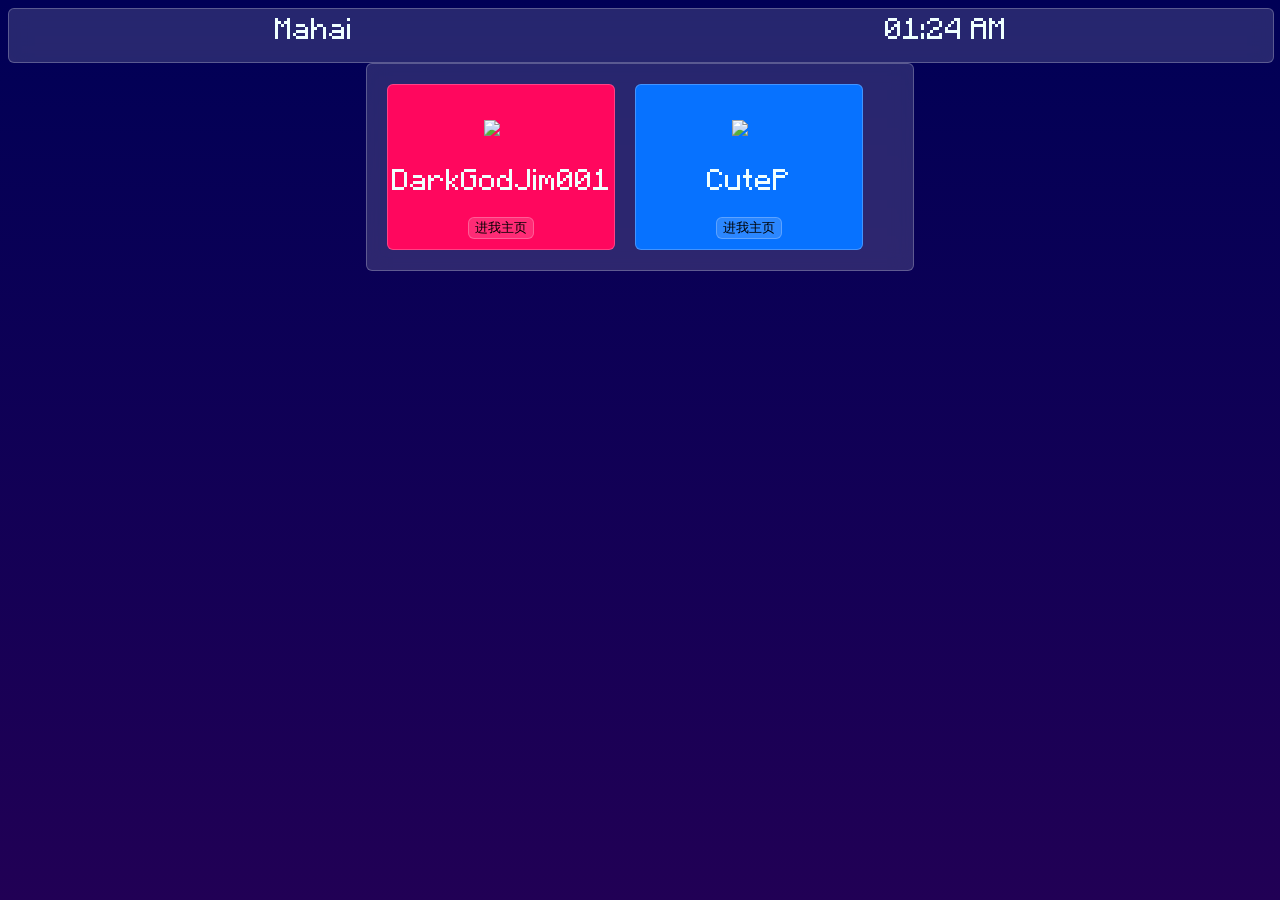
==== index.html @ ee5f1308 "Add files via upload" ====
<!DOCTYPE html>

<html>
    <body>
        <script src="https://tkjsapi.github.io/api/tkjs/theme.js"></script>
        
        <link rel="stylesheet" href="./index.css">

        <div id="title-box" style="width:100%;margin:0 auto;padding-bottom: 20px;">
            <p id="title" style="margin:0 auto;">Mahai</p>
            <p id="title-time" style="margin-left:200px;margin:0 auto;">时间</p>
        </div>
        <div id="member" style="flex-direction: column;width:40%;margin-left:30px;padding:20px;flex-direction:row;margin-right: 30px;">
            <div id="member-dgj001" class="member_">
                <image src="https://vzge.me/face/DarkGodJim001.png" style="width:15%;" class="member"></image>
                <p class="member">DarkGodJim001</p>
                <button class="memberpage" onclick="window.location.href = './member/darkgodjim001/index.html'">进我主页</button>
            </div>
            <div id="member-cutep" class="member_">
                <image src="https://vzge.me/face/Cute_P.png" style="width:15%;" class="member"></image>
                <p class="member">CuteP</p>
                <button class="memberpage" onclick="window.location.href = './member/cutep/index.html'">进我主页</button>
            </div>
        </div>

        <script>
            window.theme = "glass";

            function updateTime(){
                let e = document.getElementById("title-time");
                let time = (new Date()).toLocaleTimeString([],{hour:"2-digit",minute:"2-digit"});

                e.textContent = time;
            }

            updateTime();
            setInterval(updateTime,500);
        </script>
    </body>
</html>
---- index.css ----
@font-face{
    font-family:"mc";
    src:url("./member/darkgodjim001/resource/Minecraft\ Seven_2.ttf");
}
@font-face{
    font-family:"unifont";
    src:url("./member/darkgodjim001/resource/unifont-16.0.03.otf");
}

body {
    display: flex;
    align-items: center;
    background: linear-gradient(#000056,#210055);
    background-attachment: fixed;
    flex-direction: column;
}
div {
    display:flex;
    background:rgba(255,255,255,0.15);
    backdrop-filter:blur(10px);
    -webkit-backdrop-filter: blur(10px);
    border:1px solid rgba(255,255,255,0.24);

    border-radius: 6px;
}

p{
    font-family: 'mc','unifont';
    font-size:24px;
    color:azure;
}

.member_{
    padding-top: 35px;
    align-items: center;
    flex-direction: column;
    width:45%;
}

#member-dgj001 {
    background-color: #ff075e;
}
#member-cutep{
    background-color: #0772ff;
    margin-left: 20px;
    margin-right:30px;
}
button {
    display:flex;
    background:rgba(255,255,255,0.15);
    backdrop-filter:blur(10px);
    -webkit-backdrop-filter: blur(10px);
    border:1px solid rgba(255,255,255,0.24);

    border-radius: 6px;
}
.memberpage {
    margin-bottom: 10px;
}
#title-box {
    margin-bottom: 35px;
}
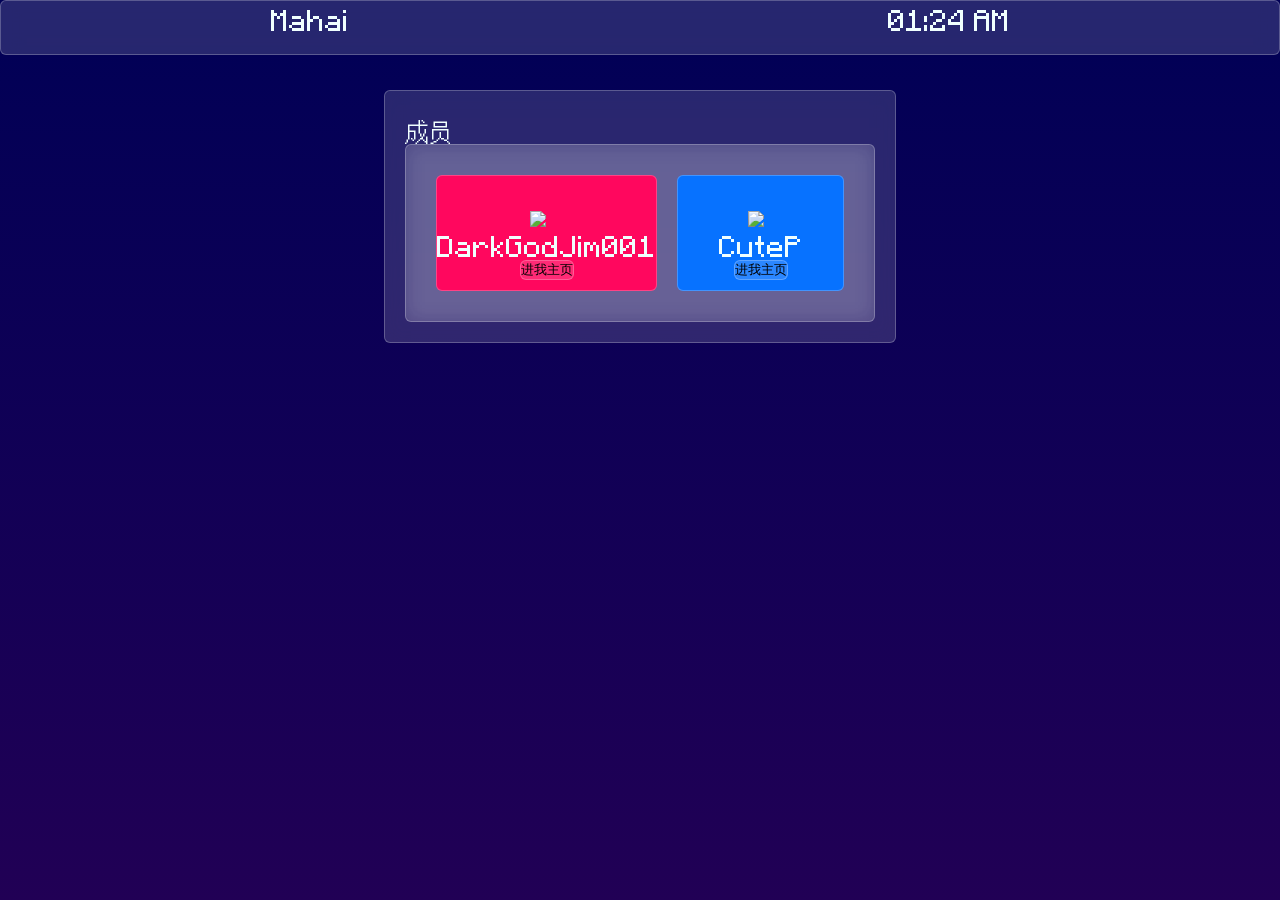
==== commit 0ba67023: "Add files via upload" ====
--- a/index.html
+++ b/index.html
@@ -1,25 +1,31 @@
 <!DOCTYPE html>
 
 <html>
+    <head>
+        <title>Mahai-码海 的空间</title>
+    </head>
     <body>
         <script src="https://tkjsapi.github.io/api/tkjs/theme.js"></script>
         
         <link rel="stylesheet" href="./index.css">
 
-        <div id="title-box" style="width:100%;margin:0 auto;padding-bottom: 20px;">
+        <div id="title-box" style="width:100%;padding-bottom: 20px;text-align: center;">
             <p id="title" style="margin:0 auto;">Mahai</p>
             <p id="title-time" style="margin-left:200px;margin:0 auto;">时间</p>
         </div>
-        <div id="member" style="flex-direction: column;width:40%;margin-left:30px;padding:20px;flex-direction:row;margin-right: 30px;">
-            <div id="member-dgj001" class="member_">
-                <image src="https://vzge.me/face/DarkGodJim001.png" style="width:15%;" class="member"></image>
-                <p class="member">DarkGodJim001</p>
-                <button class="memberpage" onclick="window.location.href = './member/darkgodjim001/index.html'">进我主页</button>
-            </div>
-            <div id="member-cutep" class="member_">
-                <image src="https://vzge.me/face/Cute_P.png" style="width:15%;" class="member"></image>
-                <p class="member">CuteP</p>
-                <button class="memberpage" onclick="window.location.href = './member/cutep/index.html'">进我主页</button>
+        <div id="memberout" style="flex-direction: column;width:40%;margin-left:30px;padding:20px;margin-right: 30px;">
+            <p id="member__" style="align-items: center;">成员</p>
+            <div id="member" style="width:100%;flex-direction:row;">
+                <div id="member-dgj001" class="member_">
+                    <image src="https://vzge.me/face/DarkGodJim001.png" style="width:15%;" class="member"></image>
+                    <p class="member">DarkGodJim001</p>
+                    <button class="memberpage" onclick="window.location.href = './member/darkgodjim001/index.html'">进我主页</button>
+                </div>
+                <div id="member-cutep" class="member_">
+                    <image src="https://vzge.me/face/Cute_P.png" style="width:15%;" class="member"></image>
+                    <p class="member">CuteP</p>
+                    <button class="memberpage" onclick="window.location.href = './member/cutep/index.html'">进我主页</button>
+                </div>
             </div>
         </div>
 
--- a/index.css
+++ b/index.css
@@ -1,3 +1,9 @@
+* {
+    margin:0;
+    padding:0;
+    box-sizing: border-box;
+}
+
 @font-face{
     font-family:"mc";
     src:url("./member/darkgodjim001/resource/Minecraft\ Seven_2.ttf");
@@ -34,11 +40,13 @@
     padding-top: 35px;
     align-items: center;
     flex-direction: column;
-    width:45%;
+    width:50%;
+    
 }
 
 #member-dgj001 {
     background-color: #ff075e;
+    margin-left:30px;
 }
 #member-cutep{
     background-color: #0772ff;
@@ -59,4 +67,8 @@
 }
 #title-box {
     margin-bottom: 35px;
+}
+#member {
+    padding-bottom: 30px;
+    padding-top: 30px;
 }
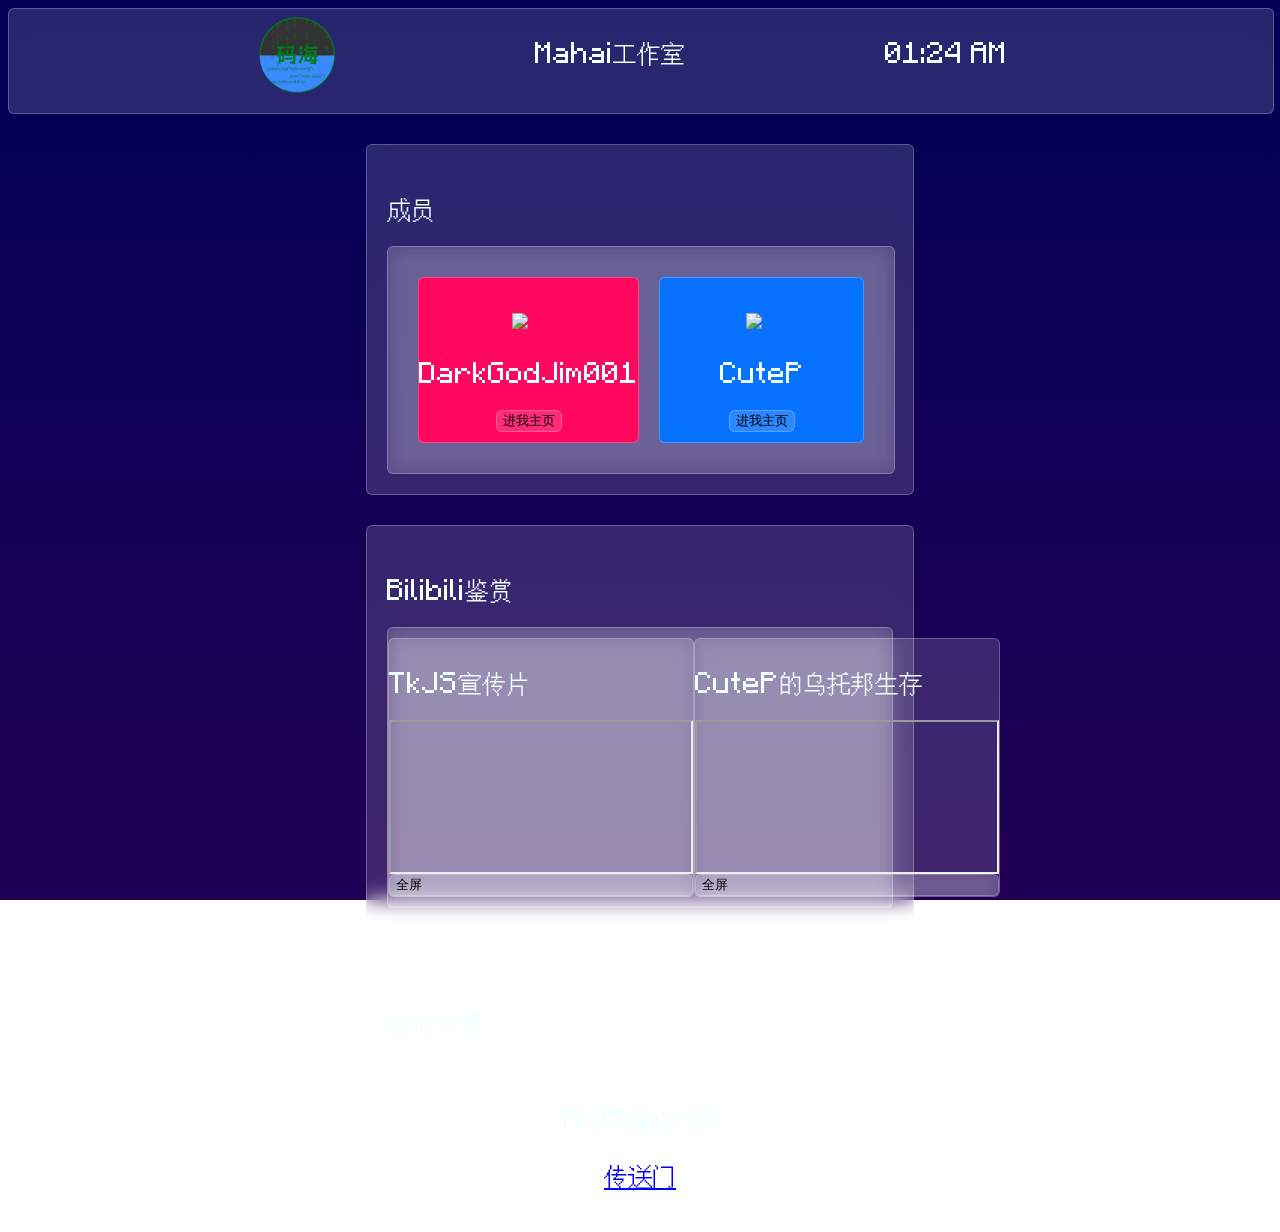
==== commit fc562c11: "Add files via upload" ====
--- a/index.html
+++ b/index.html
@@ -3,44 +3,128 @@
 <html>
     <head>
         <title>Mahai-码海 的空间</title>
+        <link rel="icon" href="./mahai-icon.png">
     </head>
     <body>
         <script src="https://tkjsapi.github.io/api/tkjs/theme.js"></script>
         
         <link rel="stylesheet" href="./index.css">
 
-        <div id="title-box" style="width:100%;padding-bottom: 20px;text-align: center;">
-            <p id="title" style="margin:0 auto;">Mahai</p>
-            <p id="title-time" style="margin-left:200px;margin:0 auto;">时间</p>
+        <div id="title-box" style="width:100%;padding-bottom: 20px;margin:0 auto;gap:200px;justify-content: center;">
+            <img id="title-ico" src="./mahai-icon.png" style="width:6%;margin-top: 8px;">
+            <p id="title" >Mahai工作室</p>
+            <p id="title-time" style="margin-right: 16px;">时间</p>
         </div>
-        <div id="memberout" style="flex-direction: column;width:40%;margin-left:30px;padding:20px;margin-right: 30px;">
+        <div id="memberout" style="flex-direction: column;width:40%;margin-left:30px;padding:20px;margin-right: 30px;margin-top: 30px;">
             <p id="member__" style="align-items: center;">成员</p>
-            <div id="member" style="width:100%;flex-direction:row;">
-                <div id="member-dgj001" class="member_">
-                    <image src="https://vzge.me/face/DarkGodJim001.png" style="width:15%;" class="member"></image>
-                    <p class="member">DarkGodJim001</p>
-                    <button class="memberpage" onclick="window.location.href = './member/darkgodjim001/index.html'">进我主页</button>
+            <div id="member" style="width:100%;flex-direction:row;"></div>
+        </div>
+
+        <div id="bilibiliout" style="flex-direction: column;width:40%;margin-left:30px;padding:20px;margin-right: 30px;margin-top: 30px;">
+            <p id="bilibili__" style="align-items:center">Bilibili鉴赏</p>
+            <div id="bilibili" style="align-items: center;">
+
+                <div id="vd1" class="video">
+                    <p id="vd1t" class="videotitle">TkJS宣传片</p>
+                    <iframe src="https://player.bilibili.com/player.html?bvid=BV1ypNR6CEKE"></iframe>
+                    <button id="vd1b" class="videobutton" onclick="window.location.href='https://player.bilibili.com/player.html?bvid=BV1ypNR6CEKE'">全屏</button>
                 </div>
-                <div id="member-cutep" class="member_">
-                    <image src="https://vzge.me/face/Cute_P.png" style="width:15%;" class="member"></image>
-                    <p class="member">CuteP</p>
-                    <button class="memberpage" onclick="window.location.href = './member/cutep/index.html'">进我主页</button>
+                <div id="vd2" class="video">
+                    <p id="vd2t" class="videotitle">CuteP的乌托邦生存</p>
+                    <iframe src="https://player.bilibili.com/player.html?bvid=BV1ampRzEE6D"></iframe>
+                    <button id="vd2b" class="videobutton" onclick="window.location.href='https://player.bilibili.com/player.html?bvid=BV1ampRzEE6D'">全屏</button>
                 </div>
+
+            </div>
+        </div>
+
+        <div id="resout" style="flex-direction: column;width:40%;margin-left:30px;padding:20px;margin-right: 30px;margin-top: 30px;">
+            <p id="res__" style="align-items:center">精选资源</p>
+            <div id="res" style="align-items:center">
+                
+                <div id="res-tkjsdoc" class="res-block">
+                    <p>TkJS编程档案</p>
+                    <a href="https://tkjsapi.github.io/docs/index.html">传送门</a>
+                </div>
+
             </div>
         </div>
 
         <script>
             window.theme = "glass";
 
-            function updateTime(){
-                let e = document.getElementById("title-time");
-                let time = (new Date()).toLocaleTimeString([],{hour:"2-digit",minute:"2-digit"});
+            // ========== 成员数据 ==========
+            const members = [
+                {
+                    id: 'member-dgj001',
+                    username: 'DarkGodJim001',
+                    avatar: 'https://vzge.me/face/DarkGodJim001.png',
+                    pageUrl: './member/darkgodjim001/index.html'
+                },
+                {
+                    id: 'member-cutep',
+                    username: 'CuteP',
+                    avatar: 'https://vzge.me/face/Cute_P.png',
+                    pageUrl: './member/cutep/index.html'
+                }
+                // 在这里添加新成员即可，例如：
+                // {
+                //     id: 'member-new',
+                //     username: 'NewUser',
+                //     avatar: 'https://example.com/avatar.png',
+                //     pageUrl: './member/newuser/index.html'
+                // }
+            ];
 
+            // ========== 动态生成成员卡片 ==========
+            function renderMembers() {
+                const container = document.getElementById('member');
+                container.innerHTML = ''; // 清空容器
+
+                members.forEach(member => {
+                    // 创建成员卡片容器
+                    const card = document.createElement('div');
+                    card.id = member.id;
+                    card.className = 'member_';
+
+                    // 创建头像
+                    const avatar = document.createElement('img');
+                    avatar.src = member.avatar;
+                    avatar.style.width = '15%';
+                    avatar.className = 'member';
+
+                    // 创建用户名
+                    const name = document.createElement('p');
+                    name.className = 'member';
+                    name.textContent = member.username;
+
+                    // 创建按钮
+                    const button = document.createElement('button');
+                    button.className = 'memberpage';
+                    button.textContent = '进我主页';
+                    button.onclick = function() {
+                        window.location.href = member.pageUrl;
+                    };
+
+                    // 组装卡片
+                    card.appendChild(avatar);
+                    card.appendChild(name);
+                    card.appendChild(button);
+                    container.appendChild(card);
+                });
+            }
+
+            // ========== 时钟更新 ==========
+            function updateTime() {
+                const e = document.getElementById('title-time');
+                const time = new Date().toLocaleTimeString([], { hour: '2-digit', minute: '2-digit' });
                 e.textContent = time;
             }
 
+            // ========== 初始化 ==========
+            renderMembers();
             updateTime();
-            setInterval(updateTime,500);
+            setInterval(updateTime, 500);
         </script>
     </body>
 </html>
--- a/index.css
+++ b/index.css
@@ -1,9 +1,3 @@
-* {
-    margin:0;
-    padding:0;
-    box-sizing: border-box;
-}
-
 @font-face{
     font-family:"mc";
     src:url("./member/darkgodjim001/resource/Minecraft\ Seven_2.ttf");
@@ -11,6 +5,13 @@
 @font-face{
     font-family:"unifont";
     src:url("./member/darkgodjim001/resource/unifont-16.0.03.otf");
+}
+@media (max-width:768px) {
+    p{
+        font-family: 'mc','unifont';
+        font-size:16px;
+        color:azure;
+    }
 }
 
 body {
@@ -34,6 +35,11 @@
     font-family: 'mc','unifont';
     font-size:24px;
     color:azure;
+}
+a{
+    font-family: 'mc','unifont';
+    font-size:24px;
+    color:blue;
 }
 
 .member_{
@@ -71,4 +77,22 @@
 #member {
     padding-bottom: 30px;
     padding-top: 30px;
+}
+.video {
+    margin:0 auto;
+    display: flex;
+    flex-direction: column;
+    margin-top: 10px;
+    margin-bottom: 10px;
+}
+
+.res-block {
+    display: flex;
+    flex-direction: column;
+    align-items: center;
+    margin: 12px;
+}
+#res {
+    display: flex;
+    justify-content: center;
 }
